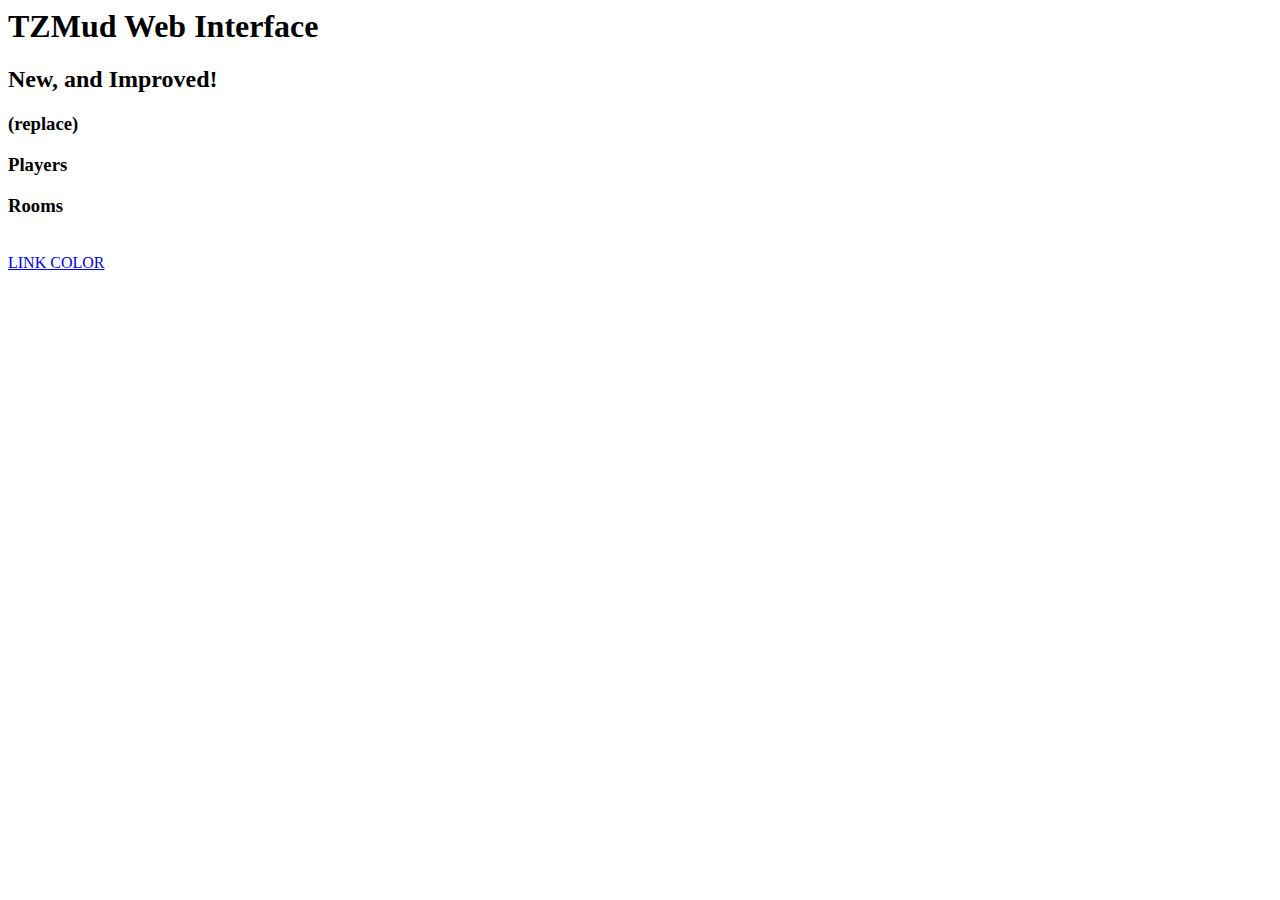
==== var/www/templates/index.html @ 218860fd "initial import" ====
<!--
# Copyright 2008 Lee Harr
#
# This file is part of TZMud.
#
# TZMud is free software: you can redistribute it and/or modify
# it under the terms of the GNU General Public License as published by
# the Free Software Foundation, either version 3 of the License, or
# (at your option) any later version.
#
# TZMud is distributed in the hope that it will be useful,
# but WITHOUT ANY WARRANTY; without even the implied warranty of
# MERCHANTABILITY or FITNESS FOR A PARTICULAR PURPOSE.  See the
# GNU General Public License for more details.
#
# You should have received a copy of the GNU General Public License
# along with TZMud.  If not, see <http://www.gnu.org/licenses/>.
-->


<html xmlns:nevow="http://nevow.com/ns/nevow/0.1">
<head nevow:render="head" />
<body>
    <div nevow:render="header" />

    <h1>TZMud Web Interface</h1>
    <h2>New, and Improved!</h2>

    <h3 nevow:data="trial" nevow:render="data">(replace)</h3>

    <div class="players">
    <h3>Players</h3>
    <div nevow:data="players" nevow:render="players" />
    </div>

    <div class="rooms">
    <h3>Rooms</h3>
    <div nevow:data="rooms" nevow:render="rooms" />
    </div>

    <br clear="all" />
    <a href="NON">LINK COLOR</a>

    <div nevow:render="footer" />
</body>
</html>
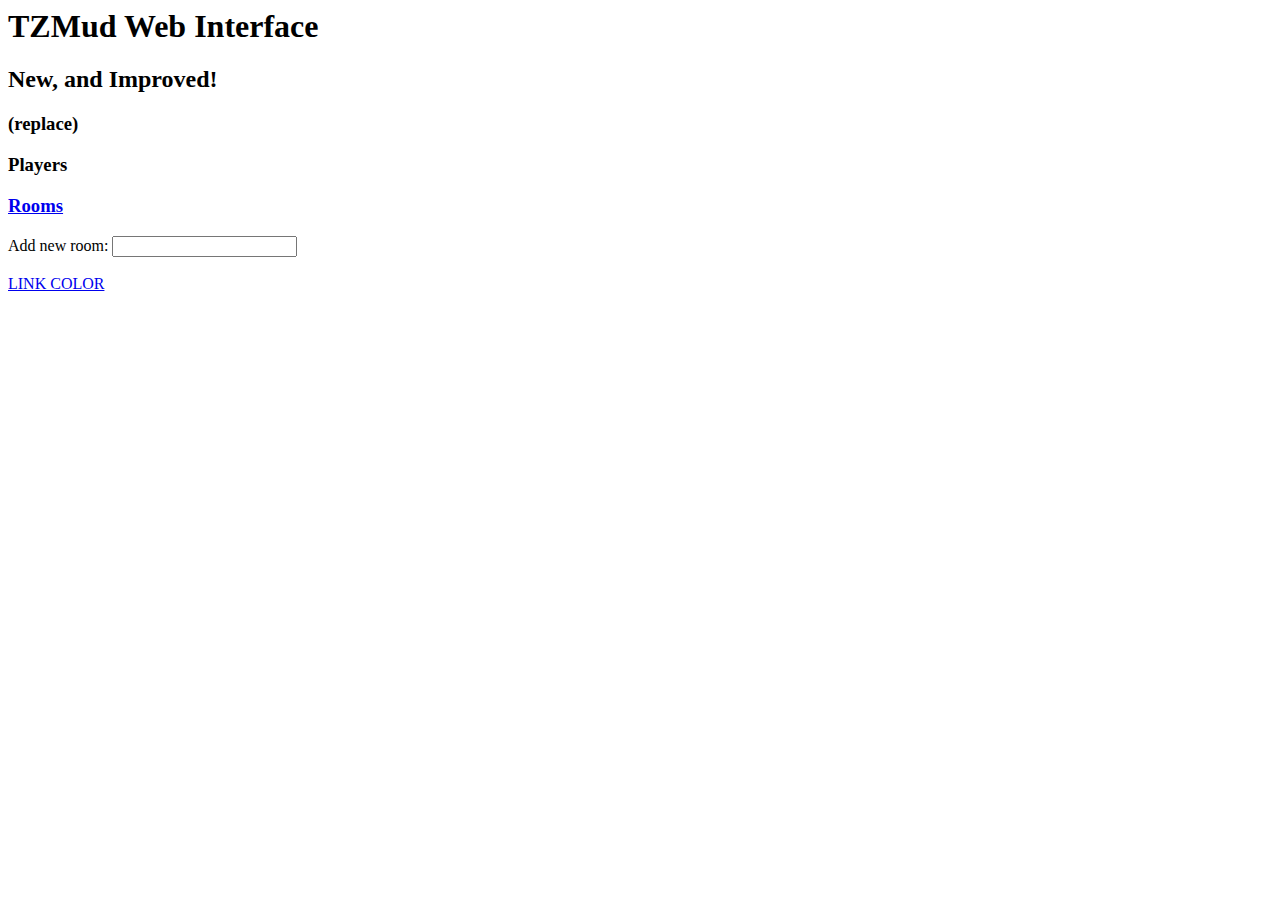
==== commit c7ebbbee: "Add more detailed rooms page" ====
--- a/var/www/templates/index.html
+++ b/var/www/templates/index.html
@@ -1,23 +1,3 @@
-<!--
-# Copyright 2008 Lee Harr
-#
-# This file is part of TZMud.
-#
-# TZMud is free software: you can redistribute it and/or modify
-# it under the terms of the GNU General Public License as published by
-# the Free Software Foundation, either version 3 of the License, or
-# (at your option) any later version.
-#
-# TZMud is distributed in the hope that it will be useful,
-# but WITHOUT ANY WARRANTY; without even the implied warranty of
-# MERCHANTABILITY or FITNESS FOR A PARTICULAR PURPOSE.  See the
-# GNU General Public License for more details.
-#
-# You should have received a copy of the GNU General Public License
-# along with TZMud.  If not, see <http://www.gnu.org/licenses/>.
--->
-
-
 <html xmlns:nevow="http://nevow.com/ns/nevow/0.1">
 <head nevow:render="head" />
 <body>
@@ -28,15 +8,20 @@
 
     <h3 nevow:data="trial" nevow:render="data">(replace)</h3>
 
-    <div class="players">
+    <div nevow:render="process_index" />
+
+    <form action="." method="post">
+    <div class="index_players">
     <h3>Players</h3>
-    <div nevow:data="players" nevow:render="players" />
+    <div nevow:data="players" nevow:render="idtable_sortid" />
     </div>
 
-    <div class="rooms">
-    <h3>Rooms</h3>
-    <div nevow:data="rooms" nevow:render="rooms" />
+    <div class="index_rooms">
+    <h3><a href="/rooms">Rooms</a></h3>
+    <div nevow:data="rooms" nevow:render="index_rooms" />
+    Add new room: <input name="roomname" />
     </div>
+    </form>
 
     <br clear="all" />
     <a href="NON">LINK COLOR</a>
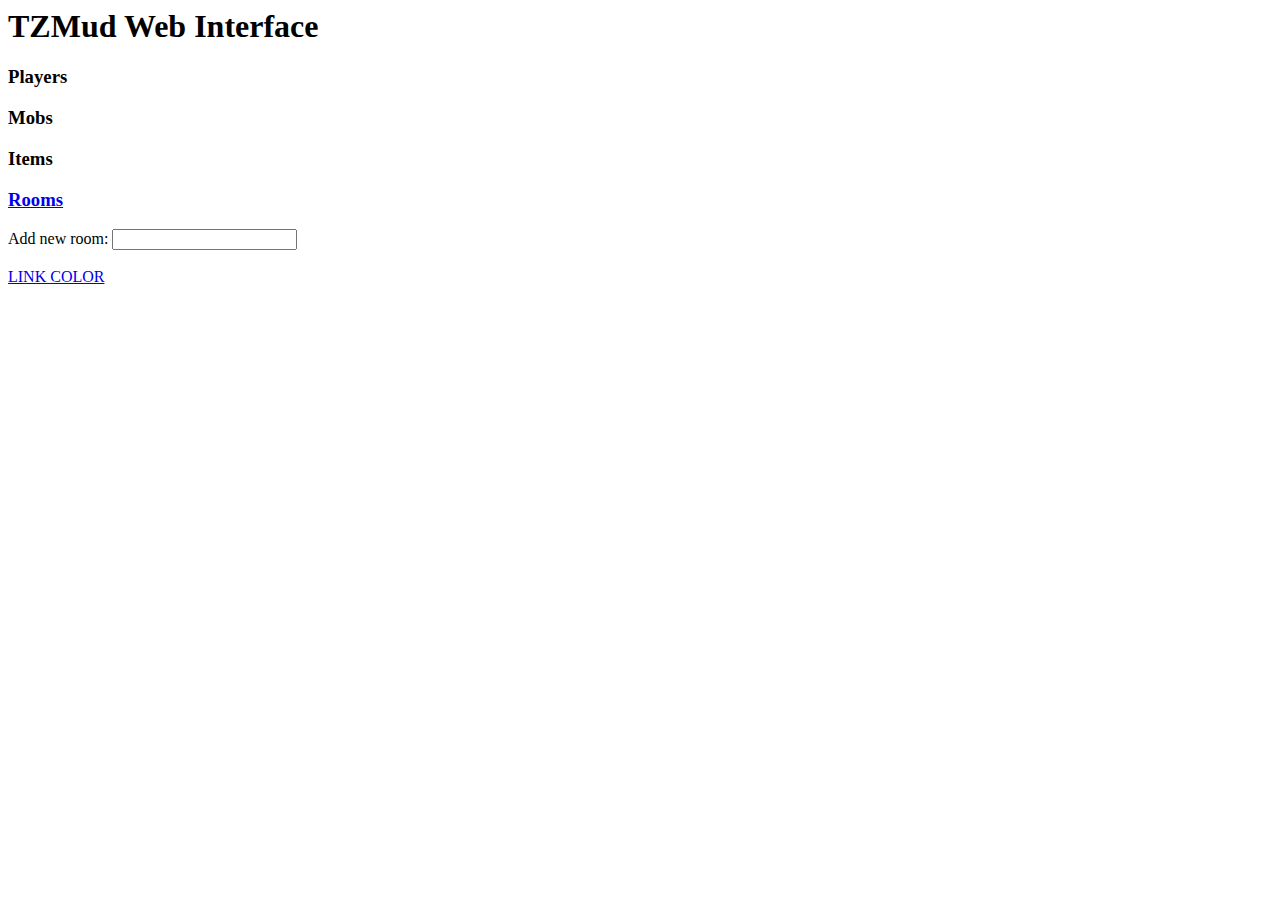
==== commit 9ba4e7de: "More web updates." ====
--- a/var/www/templates/index.html
+++ b/var/www/templates/index.html
@@ -4,16 +4,25 @@
     <div nevow:render="header" />
 
     <h1>TZMud Web Interface</h1>
-    <h2>New, and Improved!</h2>
-
-    <h3 nevow:data="trial" nevow:render="data">(replace)</h3>
 
     <div nevow:render="process_index" />
 
     <form action="." method="post">
-    <div class="index_players">
-    <h3>Players</h3>
-    <div nevow:data="players" nevow:render="idtable_sortid" />
+    <div class="leftcol">
+        <div class="index_players">
+        <h3>Players</h3>
+        <div nevow:data="players" nevow:render="idtable_sortid" />
+        </div>
+
+        <div class="index_mobs">
+        <h3>Mobs</h3>
+        <div nevow:data="mobs" nevow:render="idtable_sortid" />
+        </div>
+
+        <div class="index_items">
+        <h3>Items</h3>
+        <div nevow:data="items" nevow:render="idtable_sortid" />
+        </div>
     </div>
 
     <div class="index_rooms">
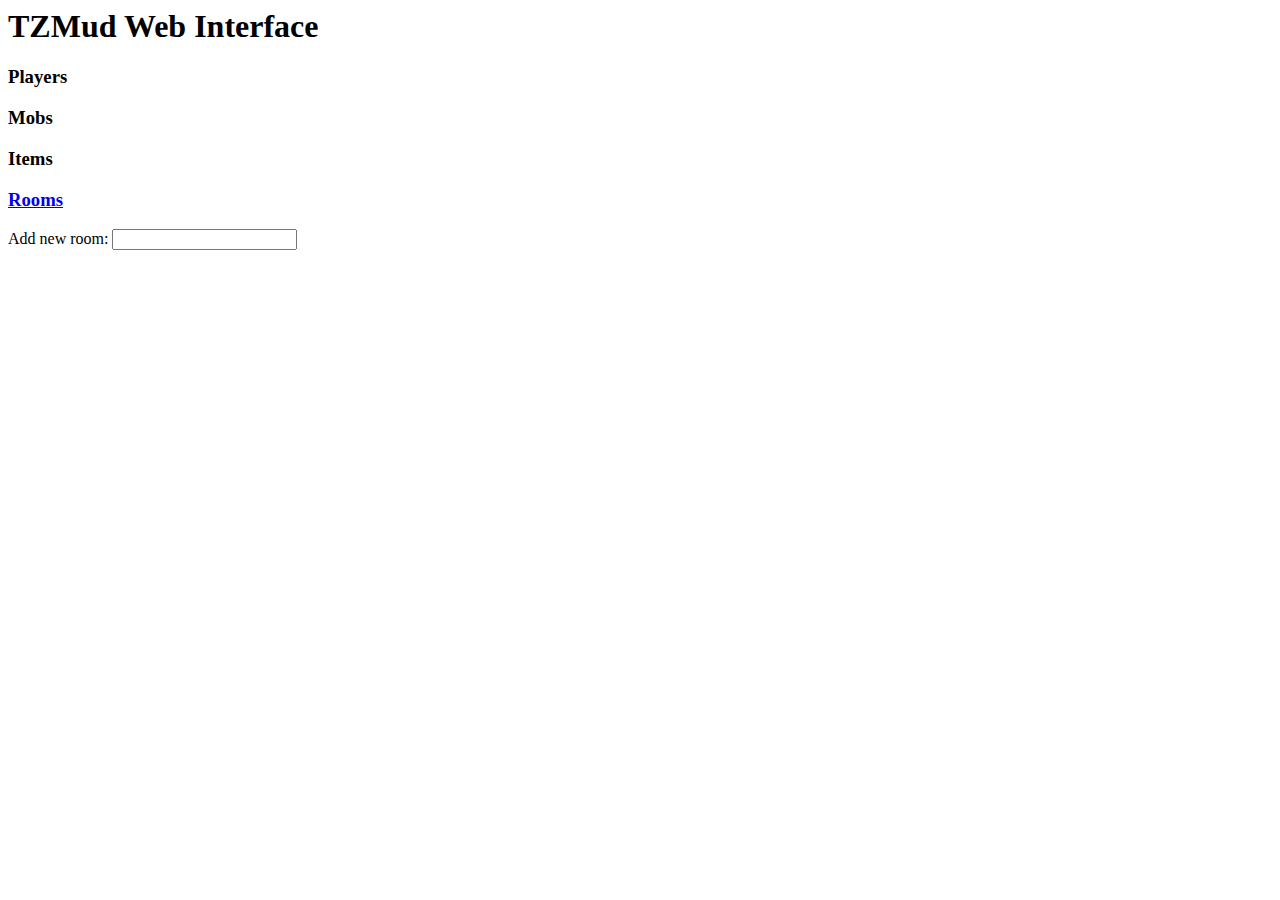
==== commit 800084b2: "remove test link" ====
--- a/var/www/templates/index.html
+++ b/var/www/templates/index.html
@@ -33,7 +33,6 @@
     </form>
 
     <br clear="all" />
-    <a href="NON">LINK COLOR</a>
 
     <div nevow:render="footer" />
 </body>
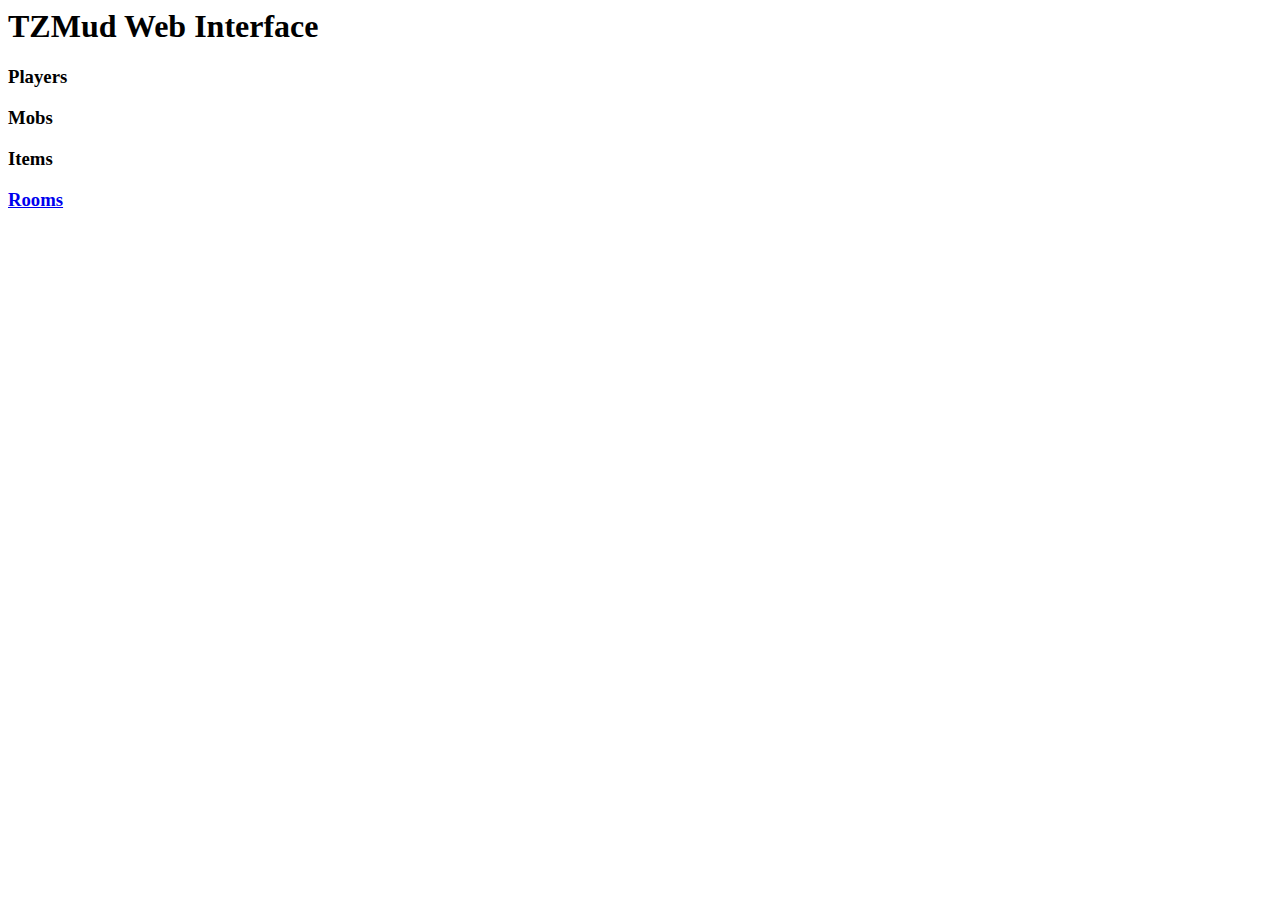
==== commit 83bb534b: "Let add room form select type of room" ====
--- a/var/www/templates/index.html
+++ b/var/www/templates/index.html
@@ -5,9 +5,6 @@
 
     <h1>TZMud Web Interface</h1>
 
-    <div nevow:render="process_index" />
-
-    <form action="." method="post">
     <div class="leftcol">
         <div class="index_players">
         <h3>Players</h3>
@@ -28,9 +25,8 @@
     <div class="index_rooms">
     <h3><a href="/rooms">Rooms</a></h3>
     <div nevow:data="rooms" nevow:render="index_rooms" />
-    Add new room: <input name="roomname" />
+        <div nevow:render="addroomform" />
     </div>
-    </form>
 
     <br clear="all" />
 
